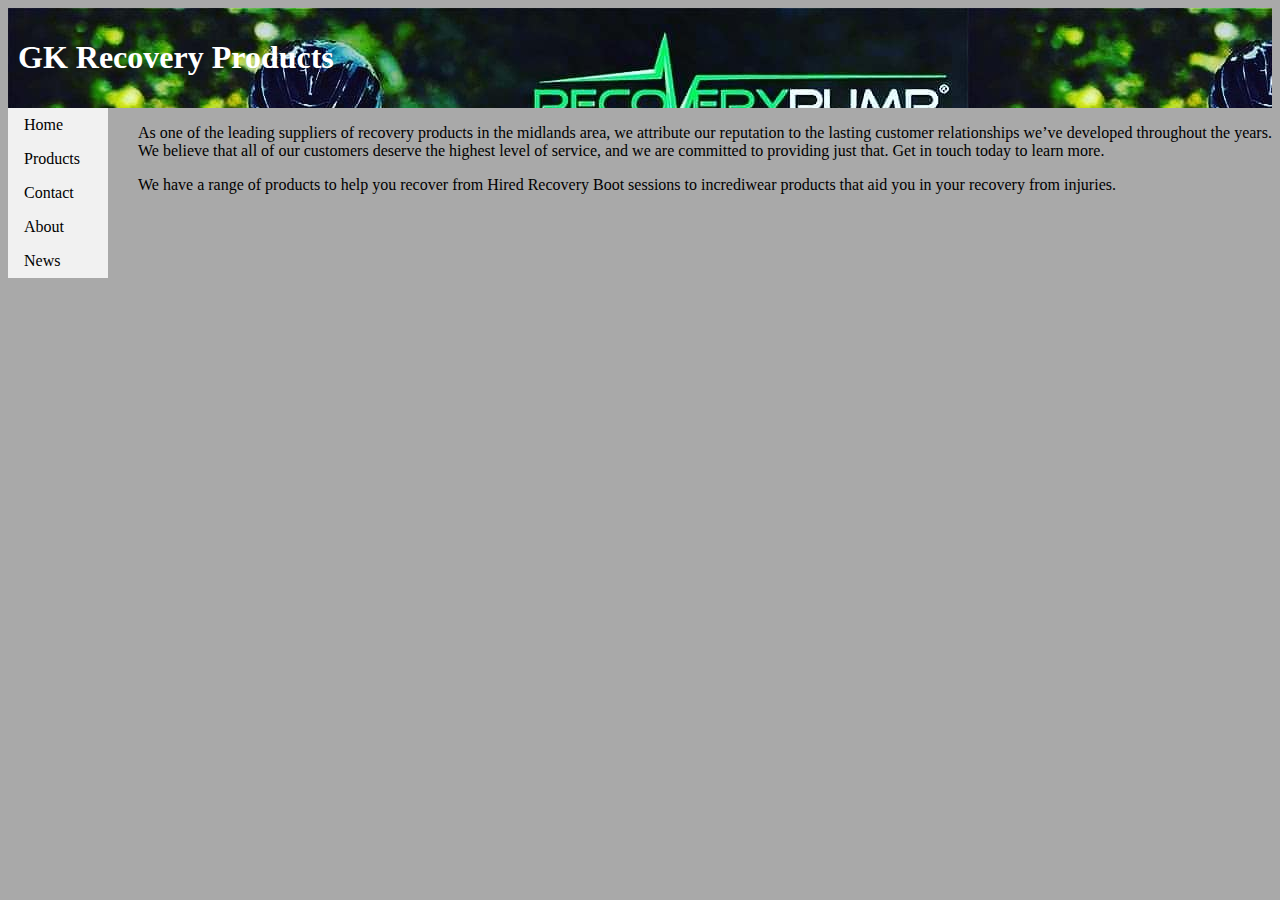
==== index.html @ fa81dd06 "initial files" ====
<!DOCTYPE html>
<html>
	<head>
		<title>GK Recovery products</title>
		<link rel="stylesheet" type="text/css" href="Styles.css">
	</head>

	<body id="body" onload="MenuAndHeader()">
		<!-- Suppliers of quality recovery products to the amateur and professional sports person -->
		<div id="main">
			<p>
				As one of the leading suppliers of recovery products  in the midlands area, we attribute our reputation to the lasting customer relationships we’ve developed throughout the years. We believe that all of our customers deserve the highest level of service, and we are committed to providing just that. Get in touch today to learn more.
			</p>

			<p>
				We have a range of products to help you recover from Hired Recovery Boot sessions to incrediwear products that aid you in your recovery from injuries.
			</p>
		</div>
	</body>
	<script type="text/javascript" src=Script.js></script>
</html>
---- Styles.css ----
body {
	background-color: #A9A9A9;
}

p {
	color: black;
}

div {
	margin-left: 130px;
}
header {
	background-image:url("images/Recovery.jpg");
	padding: 10px;
	color: white;
}

#menu {
  list-style-type: none;
  margin: 0;
  padding: 0;
  width: 100px;
  background-color: #f1f1f1;
  position: absolute;
}

#link{
  display: block;
  color: #000;
  padding: 8px 16px;
  text-decoration: none;
}

/* Change the link color on hover */
#link:hover {
  background-color: #555;
  color: white;
}
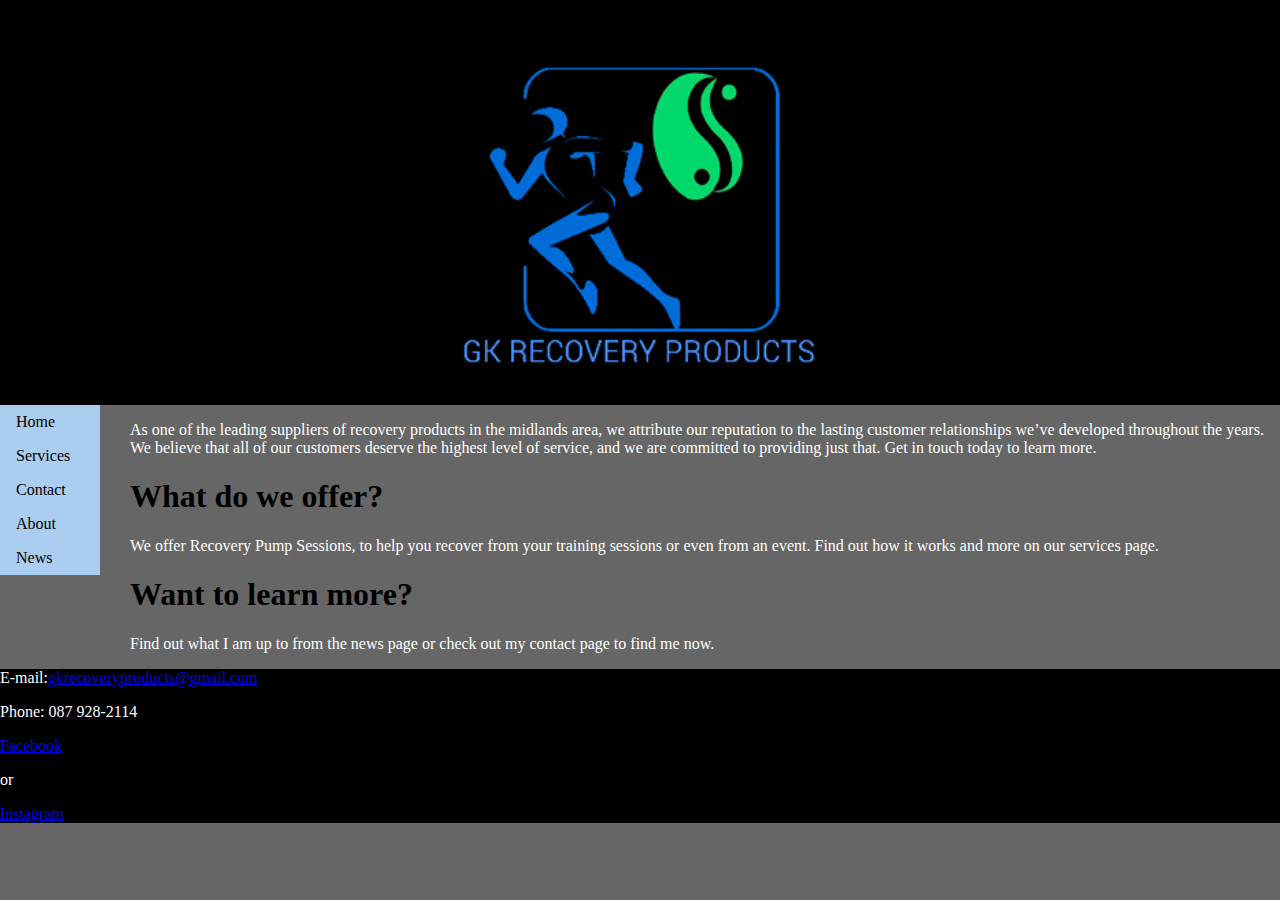
==== commit 34d0df64: "update index" ====
--- a/index.html
+++ b/index.html
@@ -3,6 +3,7 @@
 	<head>
 		<title>GK Recovery products</title>
 		<link rel="stylesheet" type="text/css" href="Styles.css">
+		<meta  name="viewport" content="width=device-width,initial-scale=1.0">
 	</head>
 
 	<body id="body" onload="MenuAndHeader()">
@@ -12,10 +13,18 @@
 				As one of the leading suppliers of recovery products  in the midlands area, we attribute our reputation to the lasting customer relationships we’ve developed throughout the years. We believe that all of our customers deserve the highest level of service, and we are committed to providing just that. Get in touch today to learn more.
 			</p>
 
+			<h1>What do we offer?</h1>
 			<p>
-				We have a range of products to help you recover from Hired Recovery Boot sessions to incrediwear products that aid you in your recovery from injuries.
+				We offer Recovery Pump Sessions, to help you recover from your training sessions or even from an event. Find out how it works and more on our services page.
 			</p>
+
+			<h1>Want to learn more?</h1>
+			<p>
+				Find out what I am up to from the news page or check out my contact page to find me now.
+			</p>
+
+
 		</div>
 	</body>
 	<script type="text/javascript" src=Script.js></script>
-</html>+</html>
--- a/Styles.css
+++ b/Styles.css
@@ -1,26 +1,49 @@
-body {
-	background-color: #A9A9A9;
+html,body {
+	margin: 0;
+	height: 100%;
+	width: 100%;
+    background-color: #666;
 }
 
 p {
-	color: black;
+	color: #FFF;
 }
 
-div {
+img {
+	background-color: #000;
+}
+
+/*div element that main page content is contained within */
+#main {
 	margin-left: 130px;
+	min-height: 200px;
 }
+
 header {
-	background-image:url("images/Recovery.jpg");
-	padding: 10px;
+	background-color: black;
+	background-image: url("images/Header.png");
+	background-repeat: repeat-y;
+	background-size: 30% 100%;
+	background-position: 50%;
+	height:45%;
+}
+
+footer {
+	background-color: black;
 	color: white;
 }
 
+ul {
+	color:#FFF;
+}
+
+/* menu and link editing vertical menu on side*/
 #menu {
   list-style-type: none;
   margin: 0;
   padding: 0;
   width: 100px;
-  background-color: #f1f1f1;
+  background-color: #ABCDEF;
   position: absolute;
 }
 
@@ -33,6 +56,6 @@
 
 /* Change the link color on hover */
 #link:hover {
-  background-color: #555;
+  background-color: #000;
   color: white;
-}+}
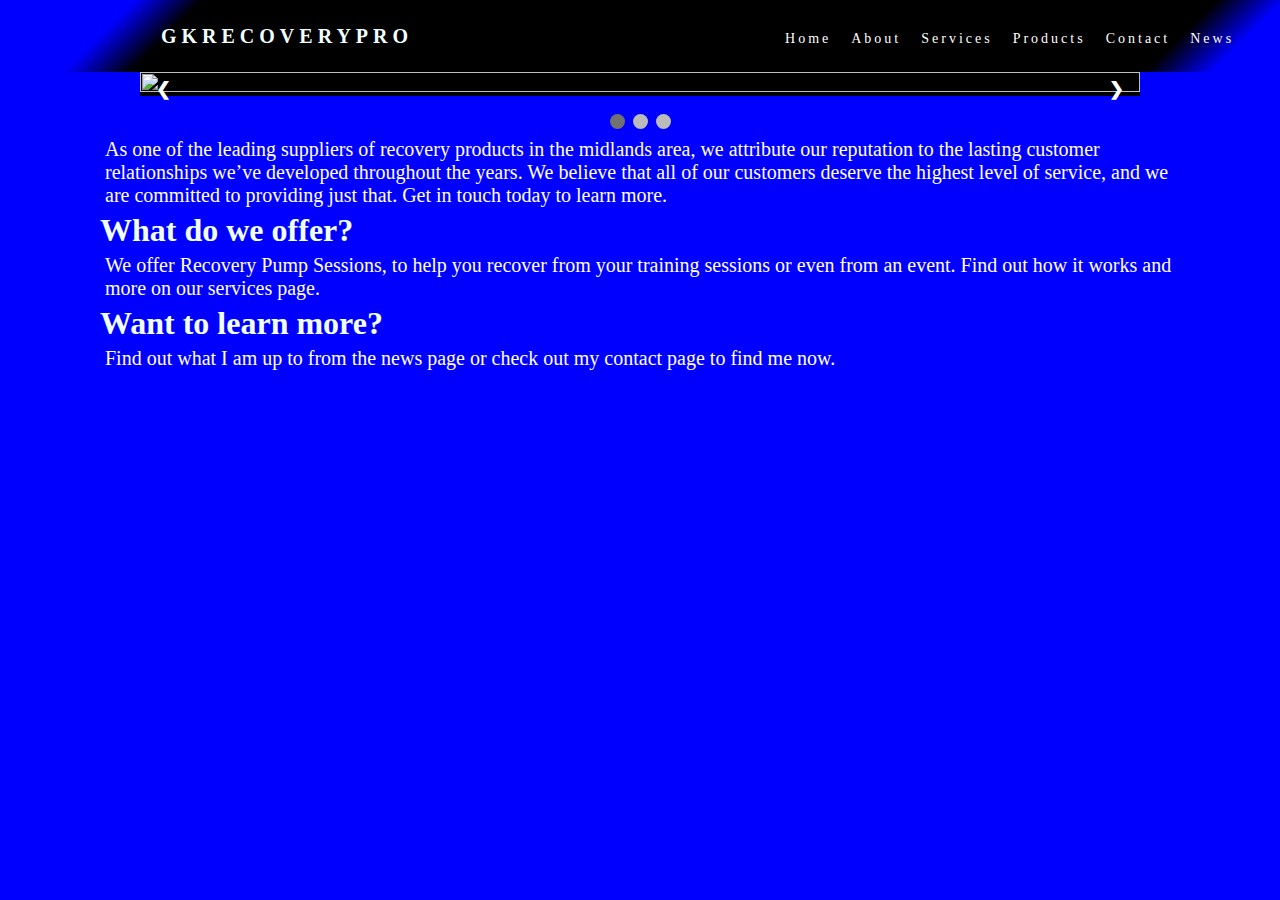
==== commit 758ea61e: "updating home page" ====
--- a/index.html
+++ b/index.html
@@ -1,14 +1,42 @@
 <!DOCTYPE html>
 <html>
 	<head>
-		<title>GK Recovery products</title>
+		<title id="title">GK Recovery products</title>
 		<link rel="stylesheet" type="text/css" href="Styles.css">
 		<meta  name="viewport" content="width=device-width,initial-scale=1.0">
 	</head>
 
 	<body id="body" onload="MenuAndHeader()">
+		<!-- Slideshow container -->
 		<!-- Suppliers of quality recovery products to the amateur and professional sports person -->
 		<div id="main">
+				<div class="slideshow-container">
+
+					<!-- Full-width images with number and caption text -->
+					<div class="mySlides fade" style="display:block;">
+						<img src="images/Header.jpg";>
+					</div>
+							  
+					<div class="mySlides fade" style="display:none;">
+						<img src="images/Header.png" style="width:100%">
+					</div>
+								  
+					<div class="mySlides fade" style="display:none;">
+						<img src="images/pump.jpg" style="width:100%">
+					</div>
+								  
+					<!-- Next and previous buttons -->
+					<a class="prev" onclick="plusSlides(-1)">&#10094;</a>
+					<a class="next" onclick="plusSlides(1)">&#10095;</a>
+				</div>
+								  <br>
+								  
+				<!-- The dots/circles -->
+				<div style="text-align:center">
+					<span class="dot" onclick="currentSlide(1)"></span> 
+					<span class="dot" onclick="currentSlide(2)"></span> 
+					<span class="dot" onclick="currentSlide(3)"></span> 
+				</div>
 			<p>
 				As one of the leading suppliers of recovery products  in the midlands area, we attribute our reputation to the lasting customer relationships we’ve developed throughout the years. We believe that all of our customers deserve the highest level of service, and we are committed to providing just that. Get in touch today to learn more.
 			</p>
@@ -22,8 +50,6 @@
 			<p>
 				Find out what I am up to from the news page or check out my contact page to find me now.
 			</p>
-
-
 		</div>
 	</body>
 	<script type="text/javascript" src=Script.js></script>
--- a/Styles.css
+++ b/Styles.css
@@ -1,61 +1,228 @@
-html,body {
-	margin: 0;
-	height: 100%;
-	width: 100%;
-    background-color: #666;
+* {
+	margin:0;
+	box-sizing: border-box;
+}
+
+html, body {
+	width:100%;
+	background-repeat: no-repeat;
+	background:blue;
+	color: azure;
 }
 
 p {
-	color: #FFF;
+	padding: 5px;
+	font-size: 20px;
+	font-family: "Roboto";
+	color:white;
 }
 
 img {
 	background-color: #000;
+	width: 50px;
 }
 
 /*div element that main page content is contained within */
 #main {
-	margin-left: 130px;
-	min-height: 200px;
+	margin:0 100px auto;
+
 }
 
 header {
 	background-color: black;
 	background-image: url("images/Header.png");
 	background-repeat: repeat-y;
-	background-size: 30% 100%;
-	background-position: 50%;
-	height:45%;
-}
-
-footer {
-	background-color: black;
-	color: white;
+	background-size: 100% 100%;
+	background-position: 0;
+	height:30vh;
 }
 
 ul {
 	color:#FFF;
 }
 
-/* menu and link editing vertical menu on side*/
-#menu {
-  list-style-type: none;
-  margin: 0;
-  padding: 0;
-  width: 100px;
-  background-color: #ABCDEF;
-  position: absolute;
-}
-
-#link{
-  display: block;
-  color: #000;
-  padding: 8px 16px;
-  text-decoration: none;
-}
-
-/* Change the link color on hover */
-#link:hover {
-  background-color: #000;
-  color: white;
-}
+li {
+	font-size: 20px;
+	color: black;
+}
+
+/** CSS for navigation bar **/
+nav {
+	display: flex;
+	justify-content: space-around;
+	align-items: center;
+	min-height: 8vh;
+	background: linear-gradient(-45deg,blue 5%,black 10%,black 85%,blue 90%);
+}
+
+.logo {
+	text-transform: uppercase;
+	color:azure;
+	letter-spacing: 5px;
+	font-size: 20px;
+}
+
+.navLinks {
+	display: flex;
+	justify-content: space-around;
+	width: 30%;
+}
+
+.navLinks li {
+	list-style: none;
+	padding: 10px;
+}
+
+.navLinks a {
+	color:white;
+	text-decoration: none;
+	font-size: 14px;
+	letter-spacing: 3px;
+}
+
+.burger {
+	display: none;
+}
+
+.burger div{
+	width: 25px;
+	height: 3px;
+	background-color: white;
+	margin: 5px;
+}
+/*mobile display*/
+@media screen and (max-width:768px) {
+	body {
+		overflow-x: hidden;
+	}
+
+	.navLinks {
+		background: black;
+		position: absolute;
+		right: 0px;
+		height:92vh;
+		top: 8vh;
+		display: flex;
+		flex-direction: column;
+		align-items: center;
+		width: 50%;
+		transform: translateX(100%);
+		transition: transform 0.5s ease-in;
+		z-index: 1;
+	}
+
+	.navLinks li{
+		opacity: 0;
+	}
+
+	.burger {
+		display: block;
+		cursor: pointer;
+	}
+}
+
+.nav-active {
+	transform: translateX(0%);
+}
+/* menu fade in mobile*/
+@keyframes navLinksFade {
+	from {
+		opacity: 0;
+		transform: translateX(50px);
+	}
+	to {
+		opacity: 1;
+		transform: translateX(0px);
+	}
+}
+/*toggle for burger*/
+.toggle .line1 {
+	transform: rotate(-45deg) translate(-5px,6px);
+}
+.toggle .line2 {
+	opacity: 0;
+}
+.toggle .line3 {
+	transform: rotate(45deg) translate(-5px,-6px);
+}
+
+
+/*CSS for slideshow on home page*/
+
+
+img {
+	width:100%;
+	height: 100%;
+}
+/* Slideshow container */
+.slideshow-container {
+	max-width: 1000px;
+	position: relative;
+	margin: auto;
+}
+  
+ /* Hide the images by default */
+.mySlides {
+	display: none;
+}
+  
+/* Next & previous buttons */
+.prev, .next {
+	cursor: pointer;
+	position: absolute;
+	top: 50%;
+	width: auto;
+	margin-top: -22px;
+	padding: 16px;
+	color: white;
+	font-weight: bold;
+	font-size: 18px;
+	transition: 0.6s ease;
+	border-radius: 0 3px 3px 0;
+	user-select: none;
+}
+  
+/* Position the "next button" to the right */
+.next {
+	right: 0;
+	border-radius: 3px 0 0 3px;
+}
+  
+/* On hover, add a black background color with a little bit see-through */
+.prev:hover, .next:hover {
+	background-color: rgba(0,0,0,0.8);
+}
+  
+/* The dots/bullets/indicators */
+.dot {
+	cursor: pointer;
+	height: 15px;
+	width: 15px;
+	margin: 0 2px;
+	background-color: #bbb;
+	border-radius: 50%;
+	display: inline-block;
+	transition: background-color 0.6s ease;
+}
+  
+.active, .dot:hover {
+	background-color: #717171;
+}
+  
+/* Fading animation */
+.fade {
+	-webkit-animation-name: fade;
+	-webkit-animation-duration: 1.5s;
+	animation-name: fade;
+	animation-duration: 1.5s;
+}
+  
+@-webkit-keyframes fade {
+	from {opacity: .4} 
+	to {opacity: 1}
+}
+  
+@keyframes fade {
+	from {opacity: .4} 
+	to {opacity: 1}
+}
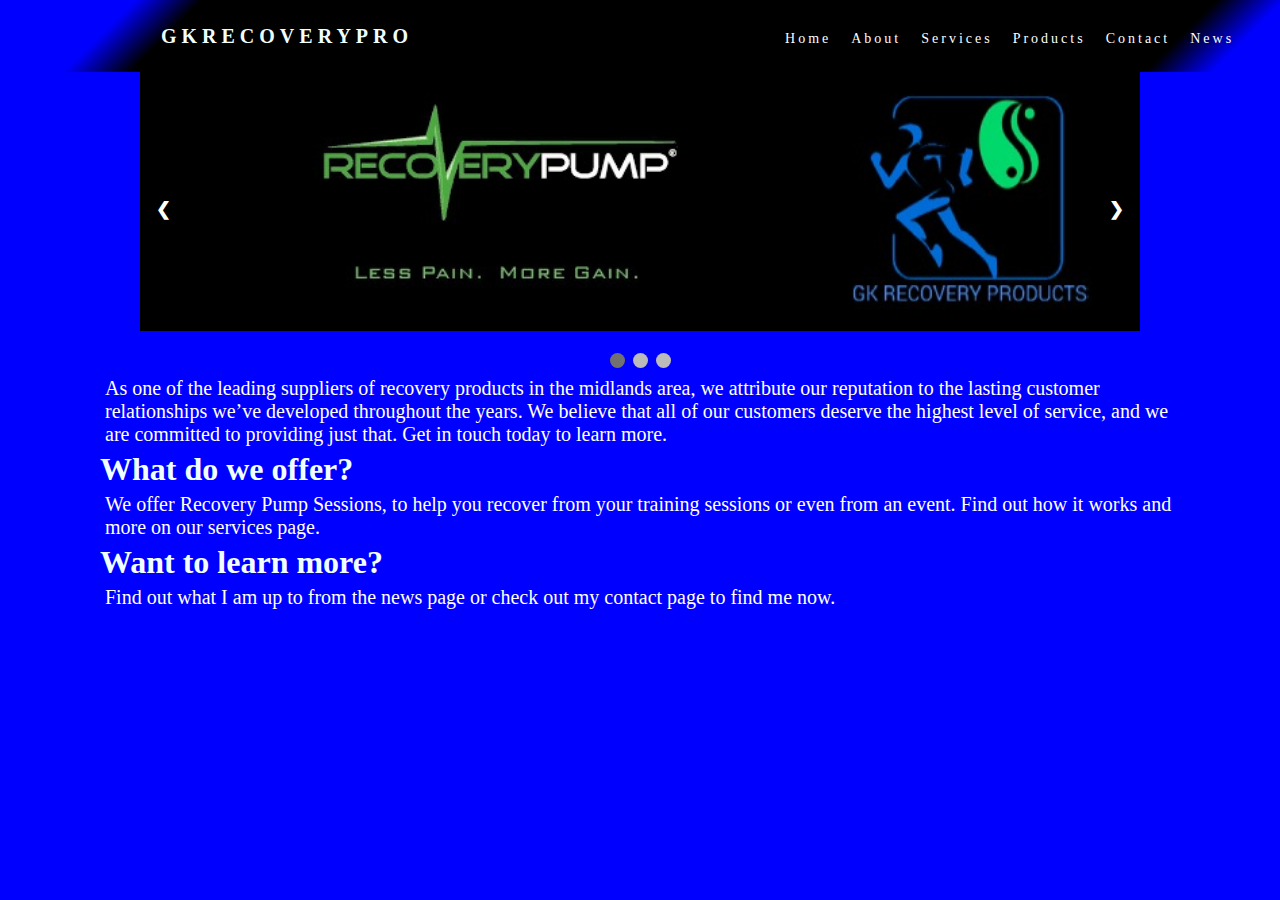
==== commit e9db761d: "fixing error" ====
--- a/index.html
+++ b/index.html
@@ -14,7 +14,7 @@
 
 					<!-- Full-width images with number and caption text -->
 					<div class="mySlides fade" style="display:block;">
-						<img src="images/Header.jpg";>
+						<img src="images/header.jpg";>
 					</div>
 							  
 					<div class="mySlides fade" style="display:none;">
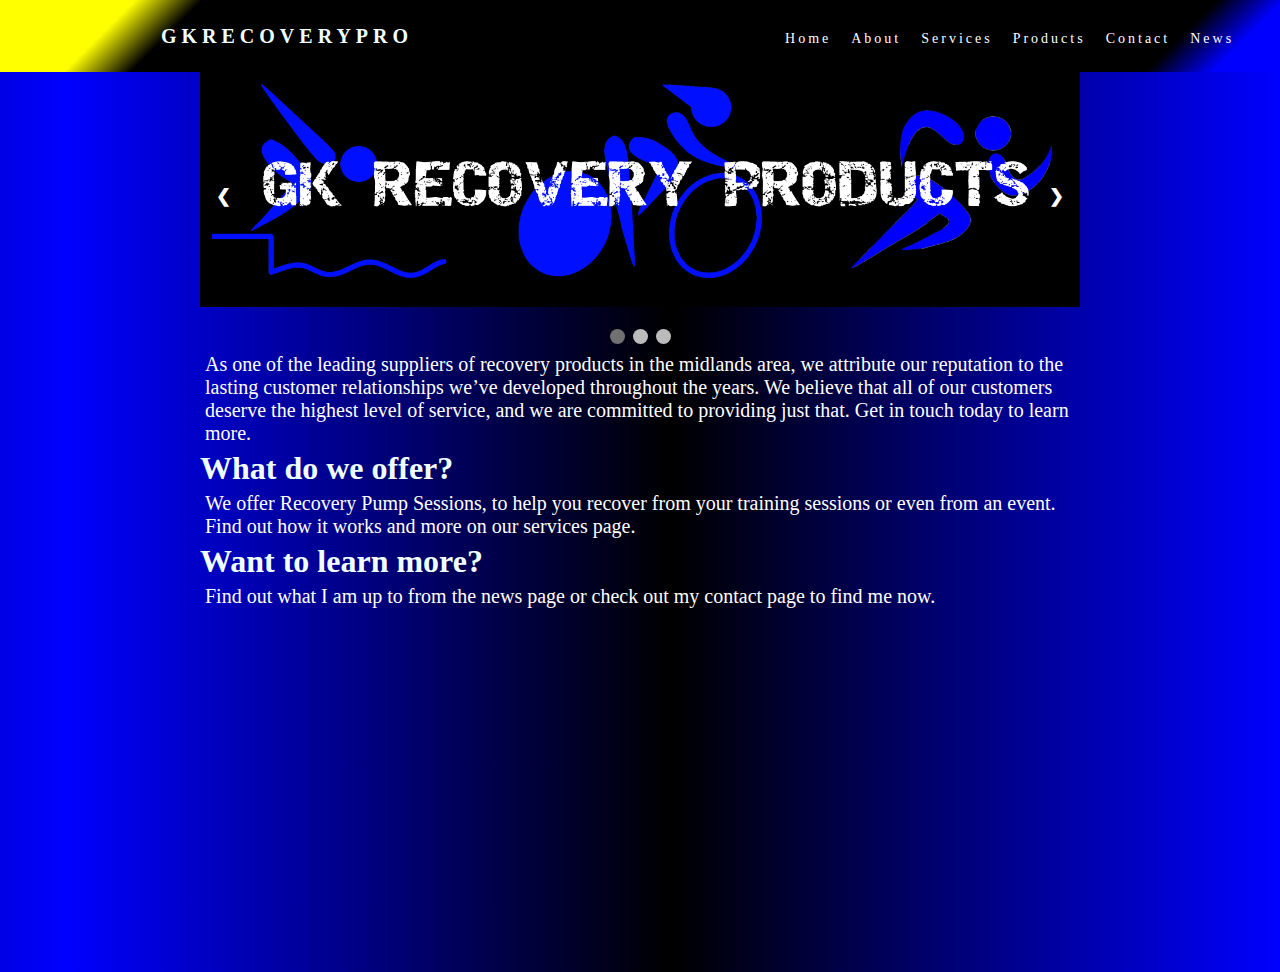
==== commit 3ed7eab5: "update index" ====
--- a/index.html
+++ b/index.html
@@ -14,15 +14,15 @@
 
 					<!-- Full-width images with number and caption text -->
 					<div class="mySlides fade" style="display:block;">
-						<img src="images/header.jpg";>
+						<img id="slides" src="images/Header.png";>
 					</div>
 							  
 					<div class="mySlides fade" style="display:none;">
-						<img src="images/Header.png" style="width:100%">
+						<img id="slides" src="images/header.jpg" style="width:100%">
 					</div>
 								  
 					<div class="mySlides fade" style="display:none;">
-						<img src="images/pump.jpg" style="width:100%">
+						<img id="slides" src="images/pump.jpg" style="width:100%">
 					</div>
 								  
 					<!-- Next and previous buttons -->
--- a/Styles.css
+++ b/Styles.css
@@ -5,8 +5,9 @@
 
 html, body {
 	width:100%;
+	height: 100%;
 	background-repeat: no-repeat;
-	background:blue;
+	background: repeating-linear-gradient(90deg,blue 5%, black,blue);
 	color: azure;
 }
 
@@ -17,33 +18,20 @@
 	color:white;
 }
 
-img {
-	background-color: #000;
-	width: 50px;
+li, ul {
+	font-size: 20px;
+	color:white;
+}
+
+#products {
+	height: 50%;
+	width: 50%;
 }
 
 /*div element that main page content is contained within */
 #main {
-	margin:0 100px auto;
-
-}
-
-header {
-	background-color: black;
-	background-image: url("images/Header.png");
-	background-repeat: repeat-y;
-	background-size: 100% 100%;
-	background-position: 0;
-	height:30vh;
-}
-
-ul {
-	color:#FFF;
-}
-
-li {
-	font-size: 20px;
-	color: black;
+	margin:0 200px auto;
+	height:100vh;
 }
 
 /** CSS for navigation bar **/
@@ -52,7 +40,7 @@
 	justify-content: space-around;
 	align-items: center;
 	min-height: 8vh;
-	background: linear-gradient(-45deg,blue 5%,black 10%,black 85%,blue 90%);
+	background: linear-gradient(-45deg,blue 5%,black 10%,black 85%,yellow 90%);
 }
 
 .logo {
@@ -96,7 +84,12 @@
 		overflow-x: hidden;
 	}
 
+	#main {
+		width:100%
+	}
+
 	.navLinks {
+		overflow: hidden;
 		background: black;
 		position: absolute;
 		right: 0px;
@@ -150,7 +143,7 @@
 /*CSS for slideshow on home page*/
 
 
-img {
+#slides {
 	width:100%;
 	height: 100%;
 }
